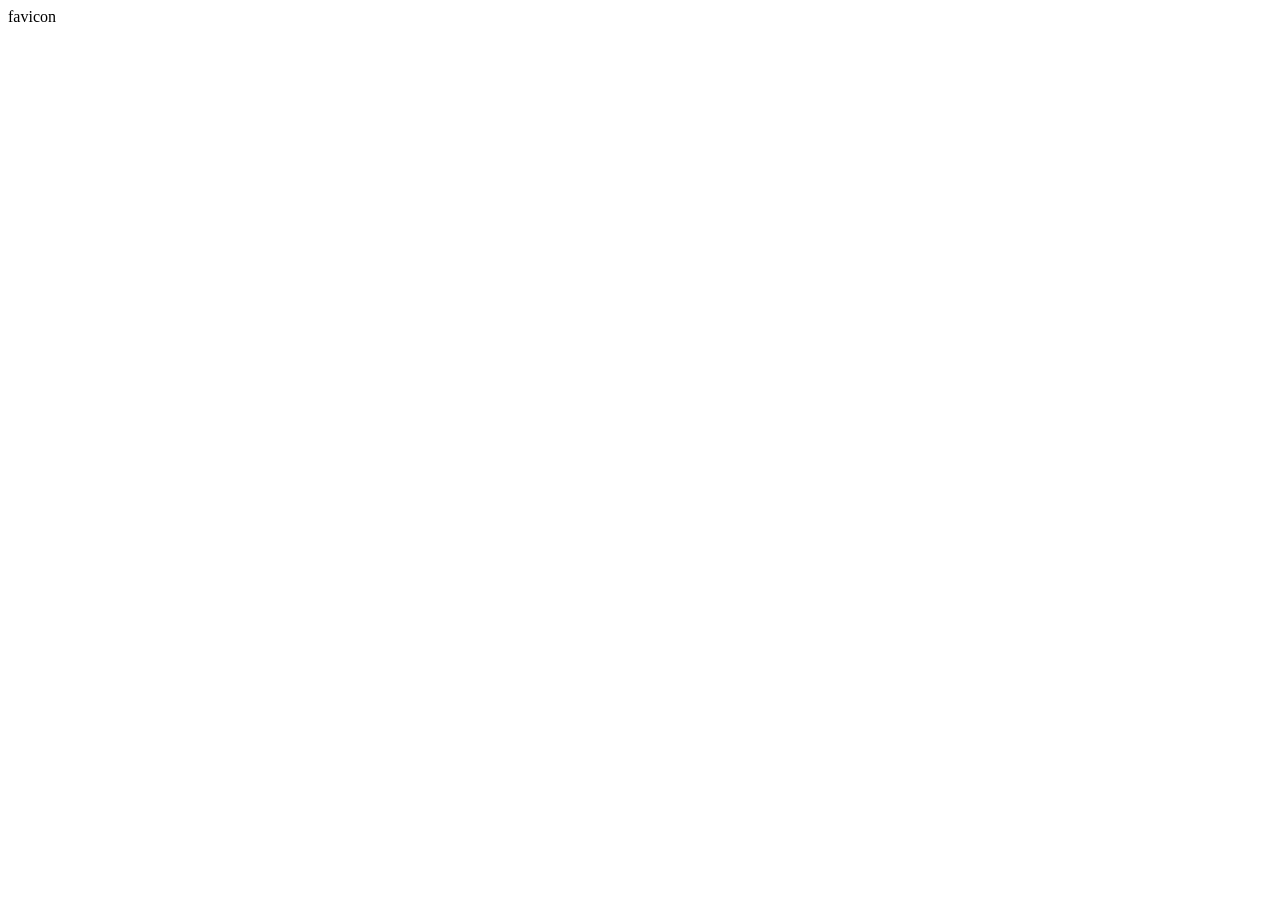
==== Aula 02/index.html @ 548b44f3 "Add files via upload" ====
<!DOCTYPE html>
<html lang="en">
<head>
    <meta charset="UTF-8">
    <meta name="viewport" content="width=device-width, initial-scale=1.0">
    <link rel="shortcut icon" href="icone.png" type="image/x-icon">
    <title>Desafio das Imagens</title>
</head>
<body>
    favicon
</body>
</html>
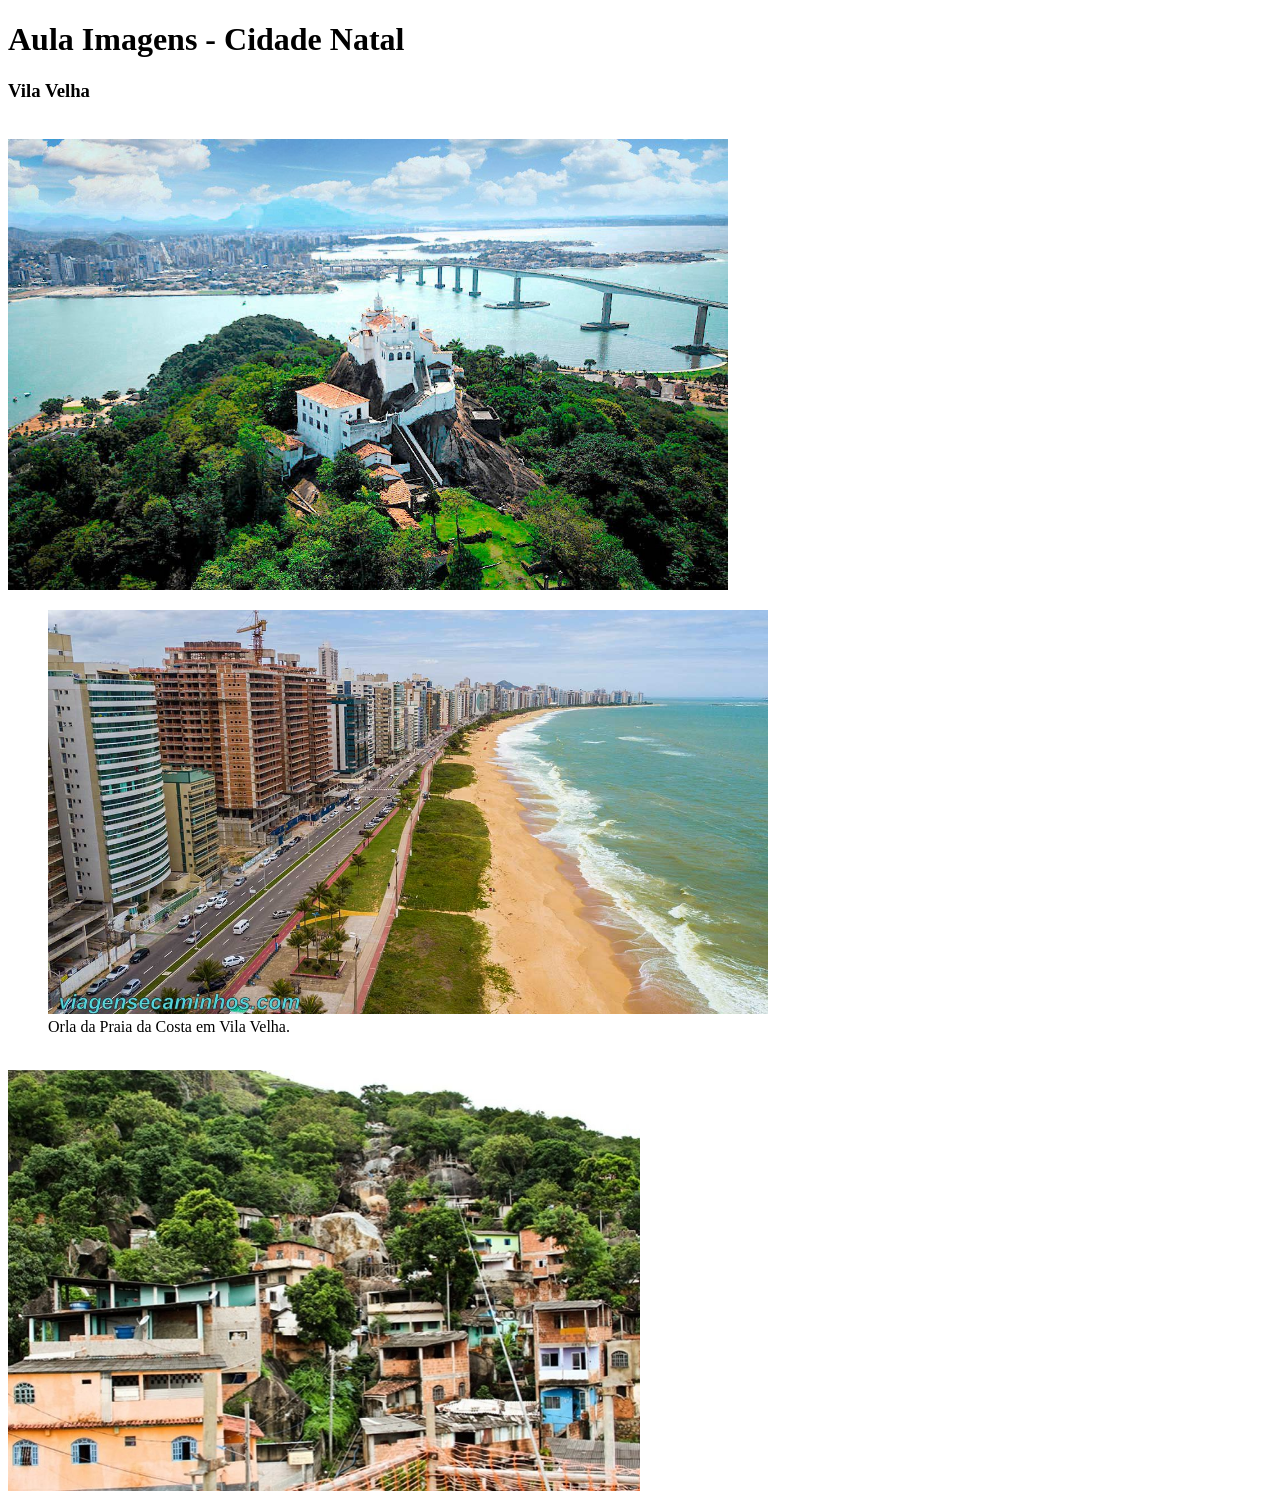
==== commit 61a1f8da: "Add files via upload" ====
--- a/Aula 02/index.html
+++ b/Aula 02/index.html
@@ -7,6 +7,21 @@
     <title>Desafio das Imagens</title>
 </head>
 <body>
-    favicon
+    <h1>Aula Imagens - Cidade Natal</h1>
+    <h3>Vila Velha</h3>
+    <br>
+    <img src="vilavelha.jpg" alt="Convento da Penha." width="720px">
+    <br>
+    <figure>
+        <img src="vilavelha2.jpg" alt="Orla de Vila Velha." width="720px">
+        <figcaption>Orla da Praia da Costa em Vila Velha.</figcaption>
+    </figure>
+    <br>
+    <picture>
+        <source media="(max-width: 759px)" srcset="vilavelhalow3.png">
+        <source media="(min-width: 760px)" srcset="vilavelha3.jpg">
+        <img src="vilavelha.jpg" alt="Favela Em Vila Velha" width="50%">
+    </picture>
+
 </body>
 </html>
